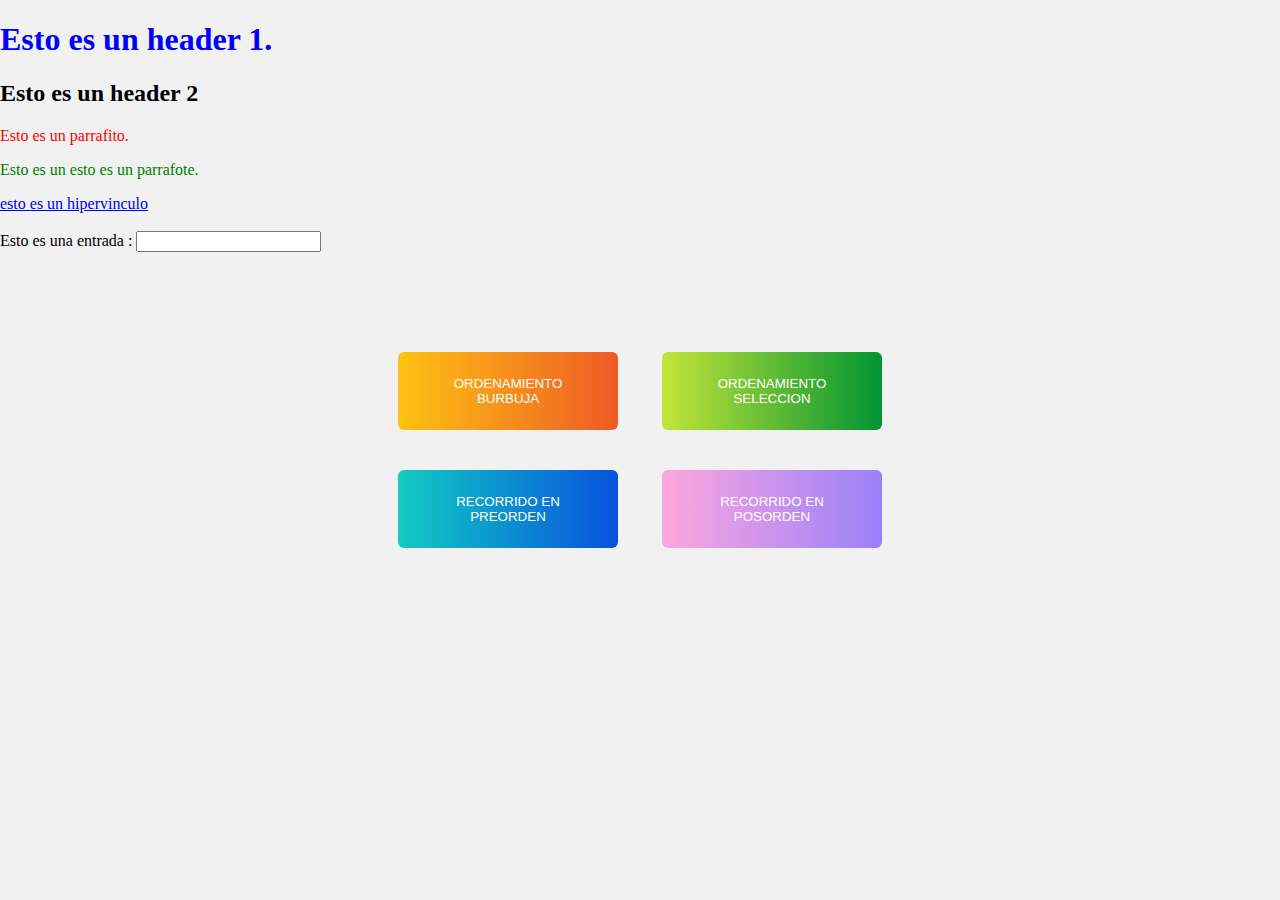
==== pruebas CSS/index.html @ 405f4b42 "no message" ====
<!DOCTYPE html>
<html lang="en" dir="ltr">

  <head>
    <meta>

    <link rel="stylesheet" href="style.css">

        <title>
      
    </title>

  </head>
  <body>
    <div class="container">
      <button class="btn btn1">Ordenamiento Burbuja</button>
      <button class="btn btn2">Ordenamiento Seleccion</button>
      <button class="btn btn3">Recorrido en preorden</button>
      <button class="btn btn4">Recorrido en posorden</button>
    </div>

    <h1 style="color:blue">
      Esto es un header 1.
    </h1>

    <h2> 
       Esto es un header 2
    </h2>

    <p class="parrafito">
      Esto es un parrafito.
    </p>

    <p class="parrafote">
      Esto es un esto es un parrafote.
    </p>


    <a href="javascript:alert('Hello World!');"> 
      esto es un hipervinculo 
    <a>
      </br></br>
    Esto es una entrada :  <input> </input>

  </body>
</html>
---- pruebas CSS/style.css ----
body{
  margin: 0;
  padding: 0;
  background: #f1f1f1;
}

.container{
  position: absolute;
  left: 50%;
  top: 50%;
  transform: translate(-50%,-50%);
  text-align: center;
}

.btn{
  border: none;
  margin: 20px;
  padding: 24px;
  width: 220px;
  font-family: "montserrat",sans-serif;
  text-transform: uppercase;
  border-radius: 6px;
  cursor: pointer;
  color: #fff;
  background-size: 200%;
  transition: 0.6s;
}

.btn1{
  background-image: linear-gradient(to left,#FFC312,#EE5A24,#FFC312);
}

.btn2{
  background-image: linear-gradient(to left,#C4E538,#009432,#C4E538);
}

.btn3{
  background-image: linear-gradient(to left,#12CBC4,#0652DD,#12CBC4);
}

.btn4{
  background-image: linear-gradient(to left,#FDA7DF,#9980FA,#FDA7DF);
}

.btn:hover{
  background-position: right;
}

p.parrafote
{
  color:green;
  /*text-align:center;*/
}

p.parrafito
{
  color:red;
}
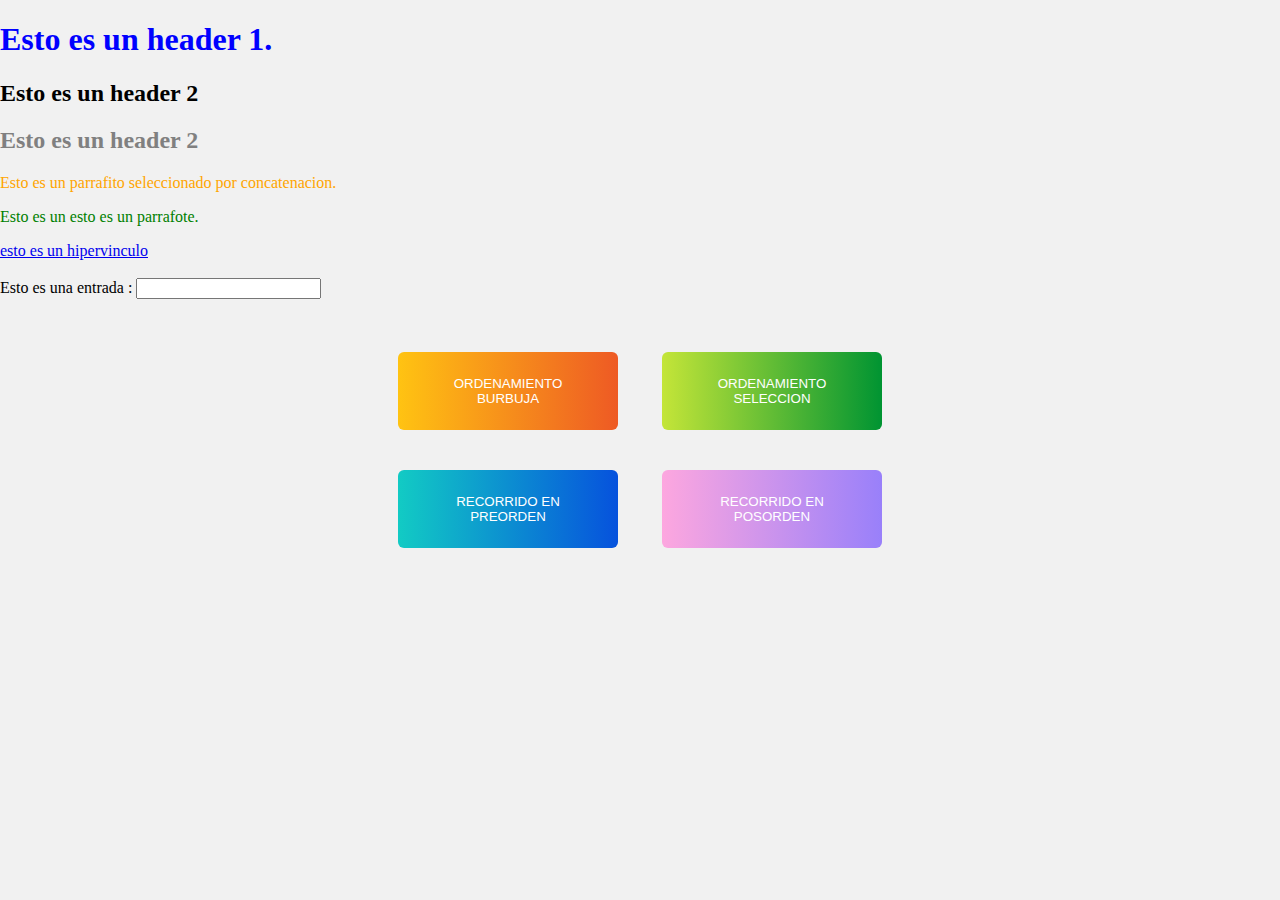
==== commit 68d407ce: "finalizada parte css" ====
--- a/pruebas CSS/index.html
+++ b/pruebas CSS/index.html
@@ -11,6 +11,7 @@
     </title>
 
   </head>
+  
   <body>
     <div class="container">
       <button class="btn btn1">Ordenamiento Burbuja</button>
@@ -27,8 +28,13 @@
        Esto es un header 2
     </h2>
 
+
+    <h2 id="headersito"> 
+       Esto es un header 2
+    </h2>
+
     <p class="parrafito">
-      Esto es un parrafito.
+      Esto es un parrafito seleccionado por concatenacion.
     </p>
 
     <p class="parrafote">
--- a/pruebas CSS/style.css
+++ b/pruebas CSS/style.css
@@ -46,7 +46,7 @@
   background-position: right;
 }
 
-p.parrafote
+.parrafote
 {
   color:green;
   /*text-align:center;*/
@@ -54,7 +54,13 @@
 
 p.parrafito
 {
-  color:red;
+  color:orange;
+}
+
+#headersito
+{
+  color :gray;
+
 }
 
 
